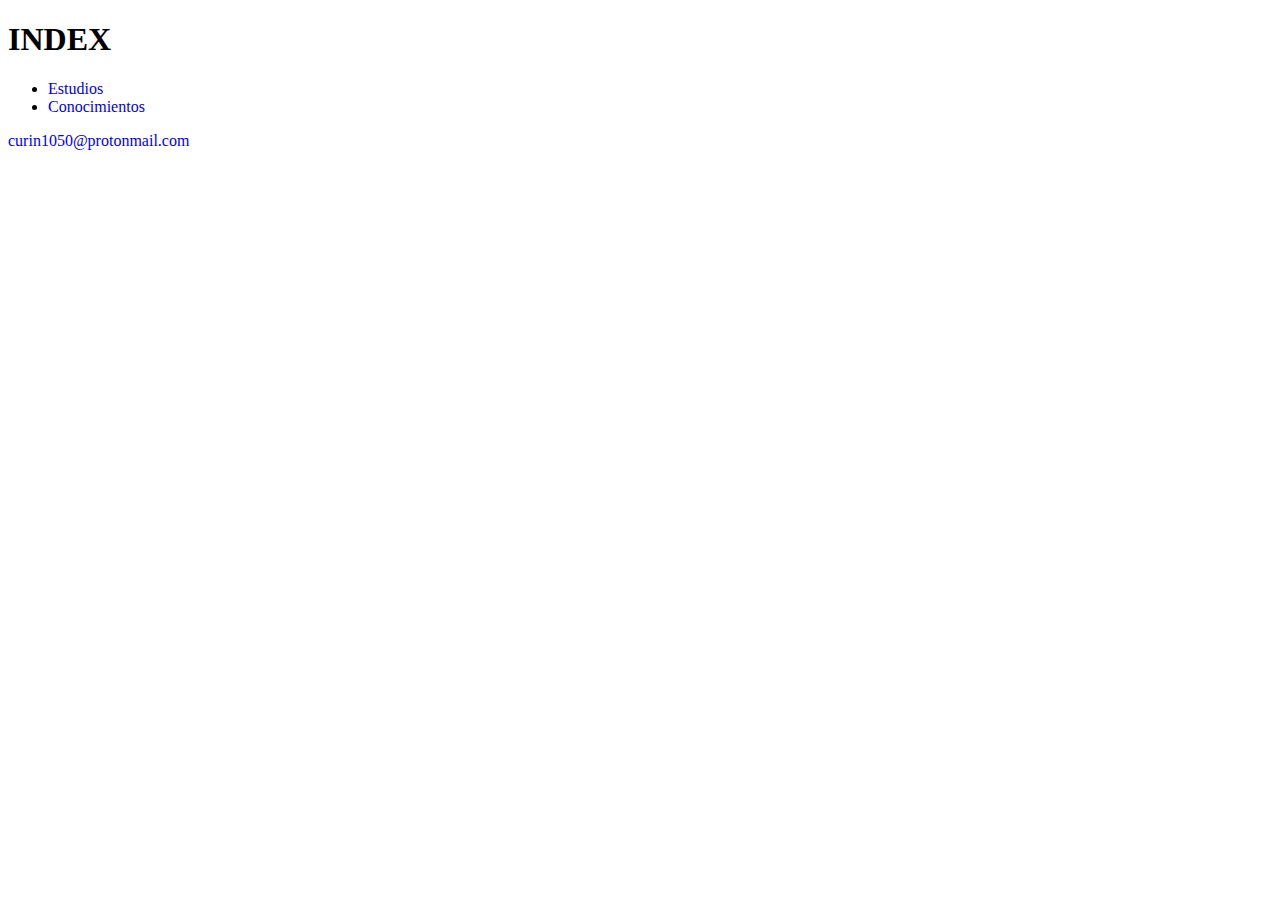
==== index.html @ d12394d6 "Primer Commit" ====
<!DOCTYPE html>
<html lang="en">
<head>
    <meta charset="UTF-8">
    <meta http-equiv="X-UA-Compatible" content="IE=edge">
    <meta name="viewport" content="width=device-width, initial-scale=1.0">
    <title>Curriculum Vitae</title>
</head>
<body>
    <h1>INDEX</h1>

    <ul>
        <li><a style="text-decoration: none" href="./estudios.html">Estudios</a> </li>
        <li><a style="text-decoration: none" href="./conocimientos.html">Conocimientos</a></li>
    </ul>

    <p><a style="text-decoration: none" href="mailto: curin1050@protonmail.com"> curin1050@protonmail.com</a></p>
</body>
</html>
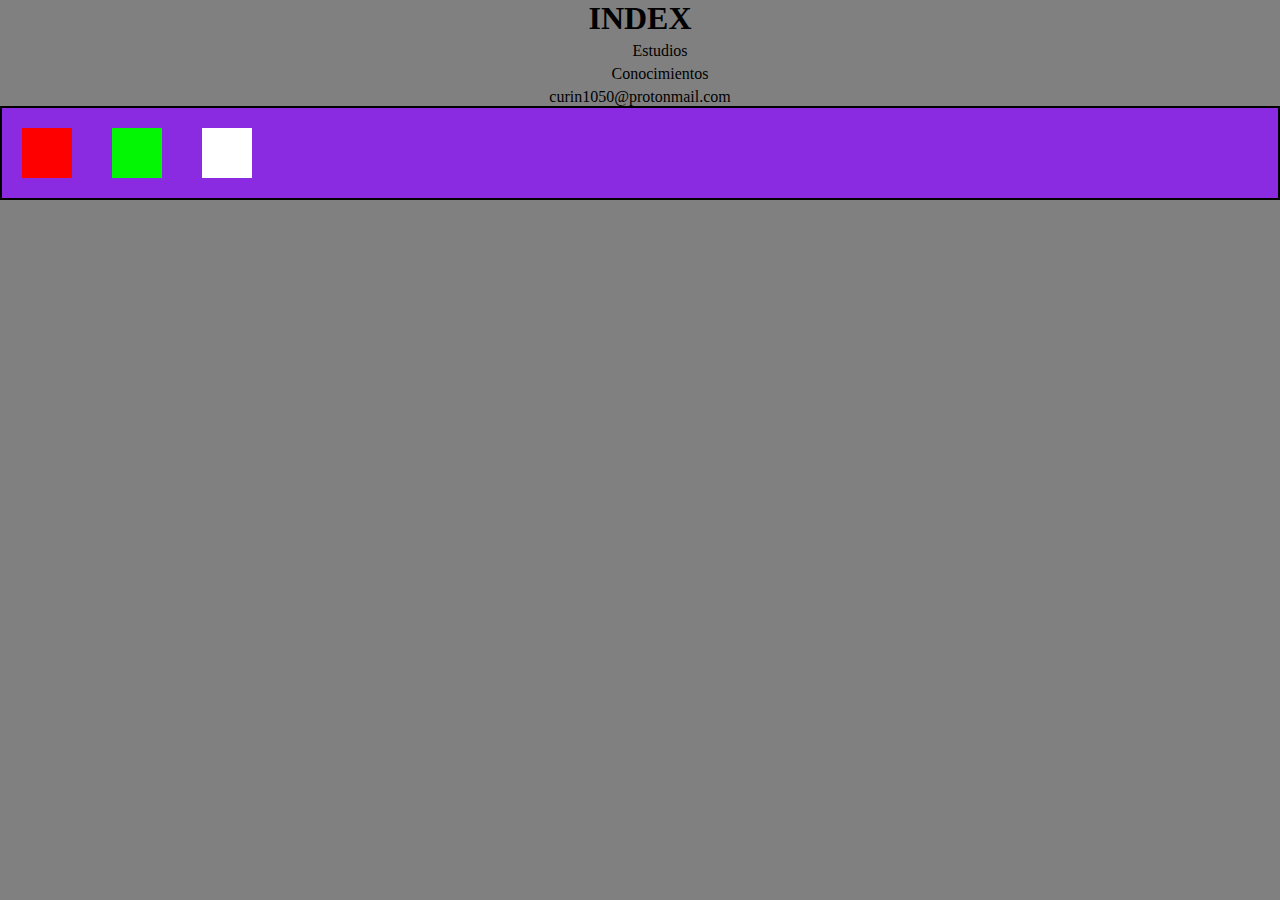
==== commit 1cb35c42: "Added styles" ====
--- a/index.html
+++ b/index.html
@@ -4,6 +4,7 @@
     <meta charset="UTF-8">
     <meta http-equiv="X-UA-Compatible" content="IE=edge">
     <meta name="viewport" content="width=device-width, initial-scale=1.0">
+    <link rel="stylesheet" href="./Styles/styles.css">
     <title>Curriculum Vitae</title>
 </head>
 <body>
@@ -15,5 +16,11 @@
     </ul>
 
     <p><a style="text-decoration: none" href="mailto: curin1050@protonmail.com"> curin1050@protonmail.com</a></p>
+    <div class="ContenedorCajas">
+        <div class = "caja1"></div>
+        <div class = "caja2"></div>
+        <div class = "caja3"></div>
+    </div>
+    
 </body>
 </html>--- a/Styles/styles.css
+++ b/Styles/styles.css
@@ -0,0 +1,46 @@
+*{
+    margin: 0;
+    text-align: center;
+}
+
+a{
+    text-decoration: none;
+    color: black;
+}
+
+li{
+    list-style: none;
+    margin-bottom: 5px;
+    margin-top: 5px;
+}
+
+body{
+    background-color: grey;
+}
+.ContenedorCajas{
+    border: solid 2px black;
+    background-color: blueviolet;
+    display: flex;
+}
+.caja1{
+    color: black;
+    width: 50px;
+    height: 50px;
+    background-color: red;
+    margin: 20px;
+}
+.caja2{
+    color: black;
+    width: 50px;
+    height: 50px;
+    background-color: rgb(3, 246, 3);
+    margin: 20px;
+}
+.caja3{
+    color: black;
+    width: 50px;
+    height: 50px;
+    background-color: white;
+    margin: 20px;
+}
+
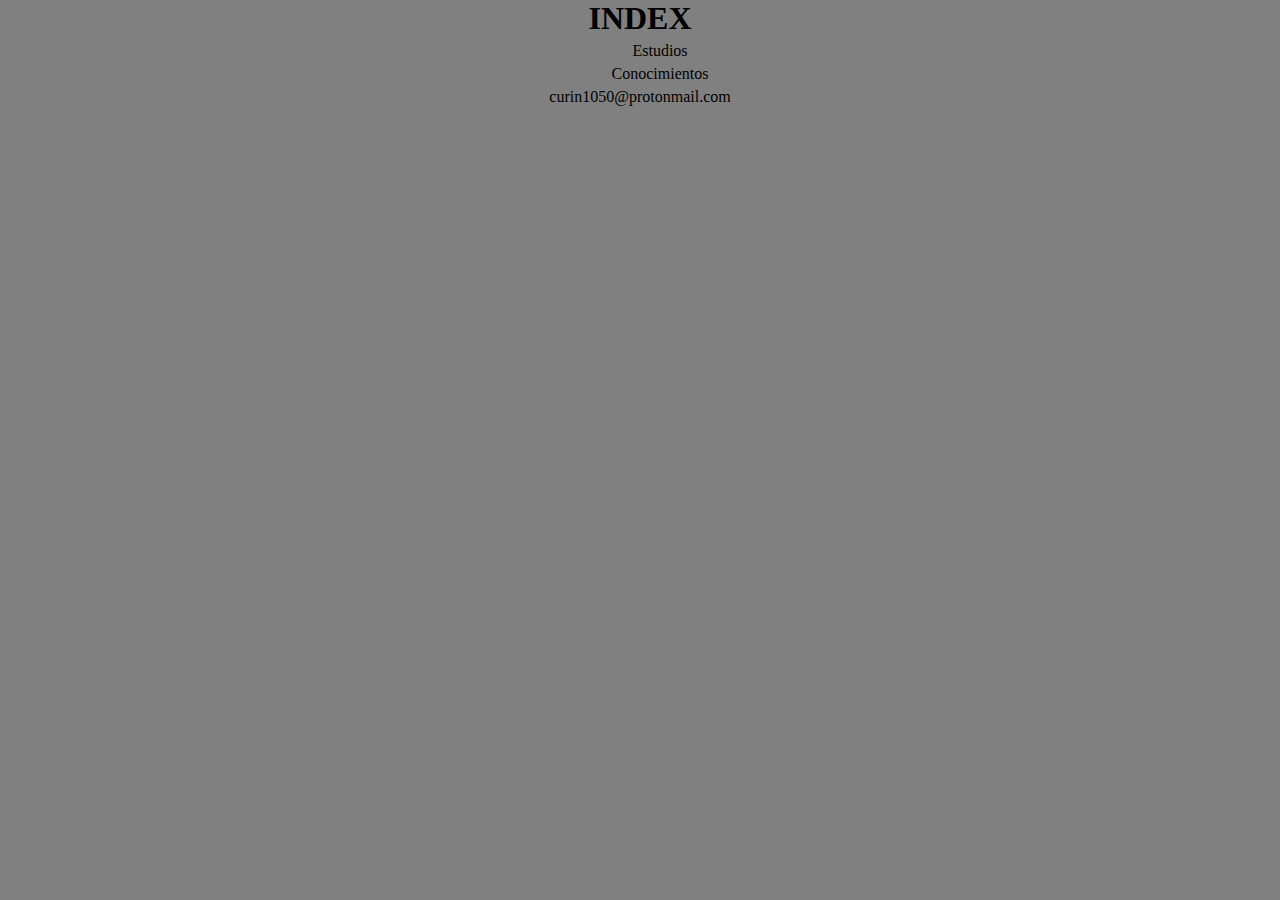
==== commit 8796349a: "Add files via upload" ====
--- a/index.html
+++ b/index.html
@@ -16,11 +16,6 @@
     </ul>
 
     <p><a style="text-decoration: none" href="mailto: curin1050@protonmail.com"> curin1050@protonmail.com</a></p>
-    <div class="ContenedorCajas">
-        <div class = "caja1"></div>
-        <div class = "caja2"></div>
-        <div class = "caja3"></div>
-    </div>
     
 </body>
 </html>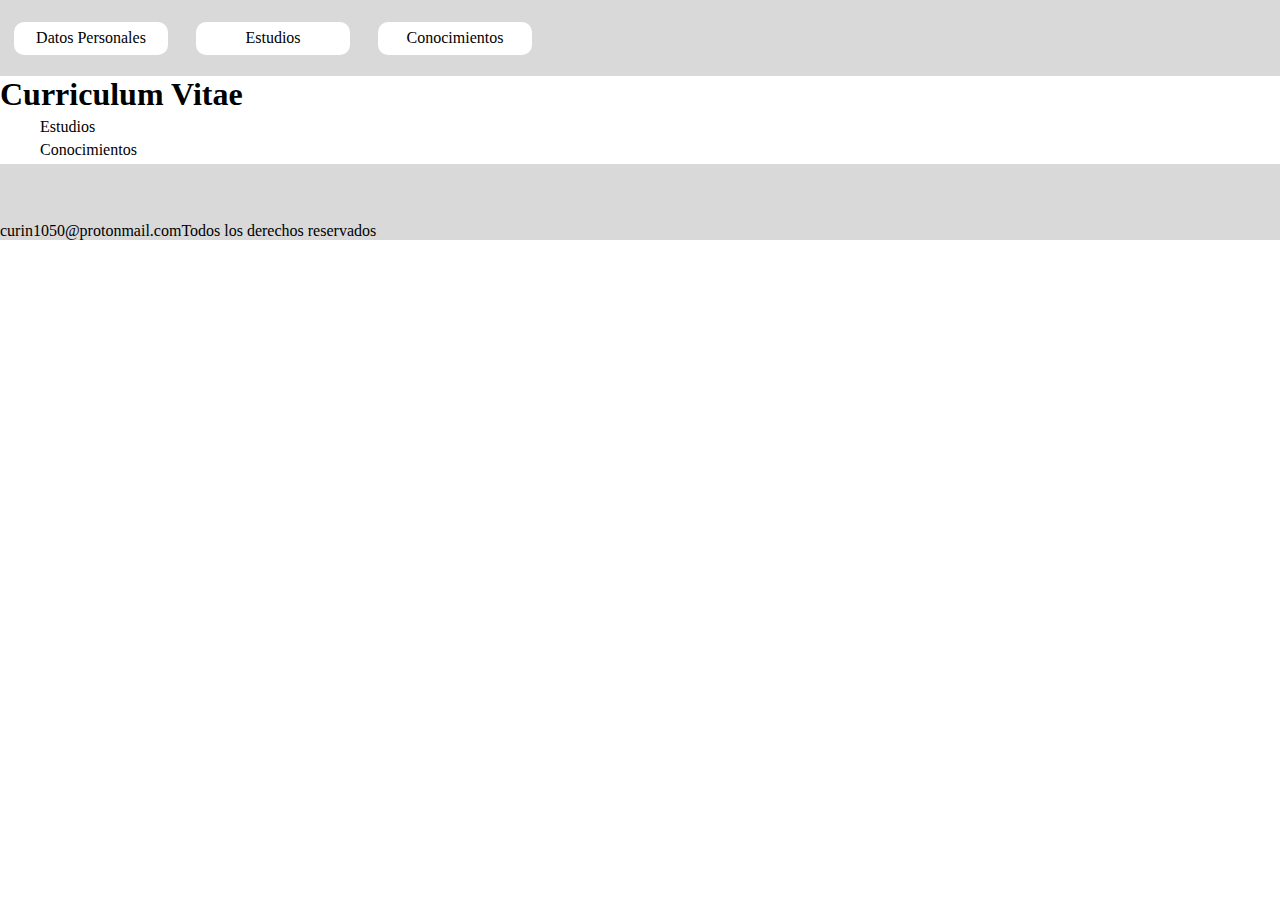
==== commit 142afd59: "started with the prototype" ====
--- a/index.html
+++ b/index.html
@@ -8,14 +8,26 @@
     <title>Curriculum Vitae</title>
 </head>
 <body>
-    <h1>INDEX</h1>
+    <header>
+        <a href="./index.html"><div class="btnHeader" id="btnDatosPersonales">  <p>Datos Personales</p></div></a>
+        <a href="./estudios.html"><div class="btnHeader"><p>Estudios</p></div></a>
+        <a href="./conocimientos.html"><div class="btnHeader"><p>Conocimientos</p></div></a>
+    </header>
+    <div class="title">
+        <h1>Curriculum Vitae</h1>
+    </div>
+    
 
     <ul>
         <li><a style="text-decoration: none" href="./estudios.html">Estudios</a> </li>
         <li><a style="text-decoration: none" href="./conocimientos.html">Conocimientos</a></li>
     </ul>
 
-    <p><a style="text-decoration: none" href="mailto: curin1050@protonmail.com"> curin1050@protonmail.com</a></p>
+    <footer> 
+        <p><a style="text-decoration: none" href="mailto: curin1050@protonmail.com"> curin1050@protonmail.com</a></p>
+        <p>Todos los derechos reservados</p>
+    </footer>
+   
     
 </body>
 </html>--- a/Styles/styles.css
+++ b/Styles/styles.css
@@ -1,6 +1,5 @@
 *{
     margin: 0;
-    text-align: center;
 }
 
 a{
@@ -15,32 +14,39 @@
 }
 
 body{
-    background-color: grey;
-}
-.ContenedorCajas{
-    border: solid 2px black;
-    background-color: blueviolet;
-    display: flex;
-}
-.caja1{
-    color: black;
-    width: 50px;
-    height: 50px;
-    background-color: red;
-    margin: 20px;
-}
-.caja2{
-    color: black;
-    width: 50px;
-    height: 50px;
-    background-color: rgb(3, 246, 3);
-    margin: 20px;
-}
-.caja3{
-    color: black;
-    width: 50px;
-    height: 50px;
     background-color: white;
-    margin: 20px;
 }
 
+header{
+    background-color: #D9D9D9;
+    height: 76px;
+    display: flex;
+    align-items: center;
+    width: 100%;
+}
+
+.btnHeader{
+    width: 154px;
+    height: 33px;
+    background-color: white;
+    border-radius: 10px;
+    margin-left: 14px;
+    margin-right: 14px;
+    display: flex;
+    justify-content: center;
+    align-items: center;
+}
+footer{
+    background-color: #D9D9D9;
+    width: 1280px;
+    height: 76px;
+    left: 0px;
+    top: 756px;
+    display: flex;
+    align-items: center;
+    align-items: flex-end;
+}
+.title{
+    align-items: center;
+}
+
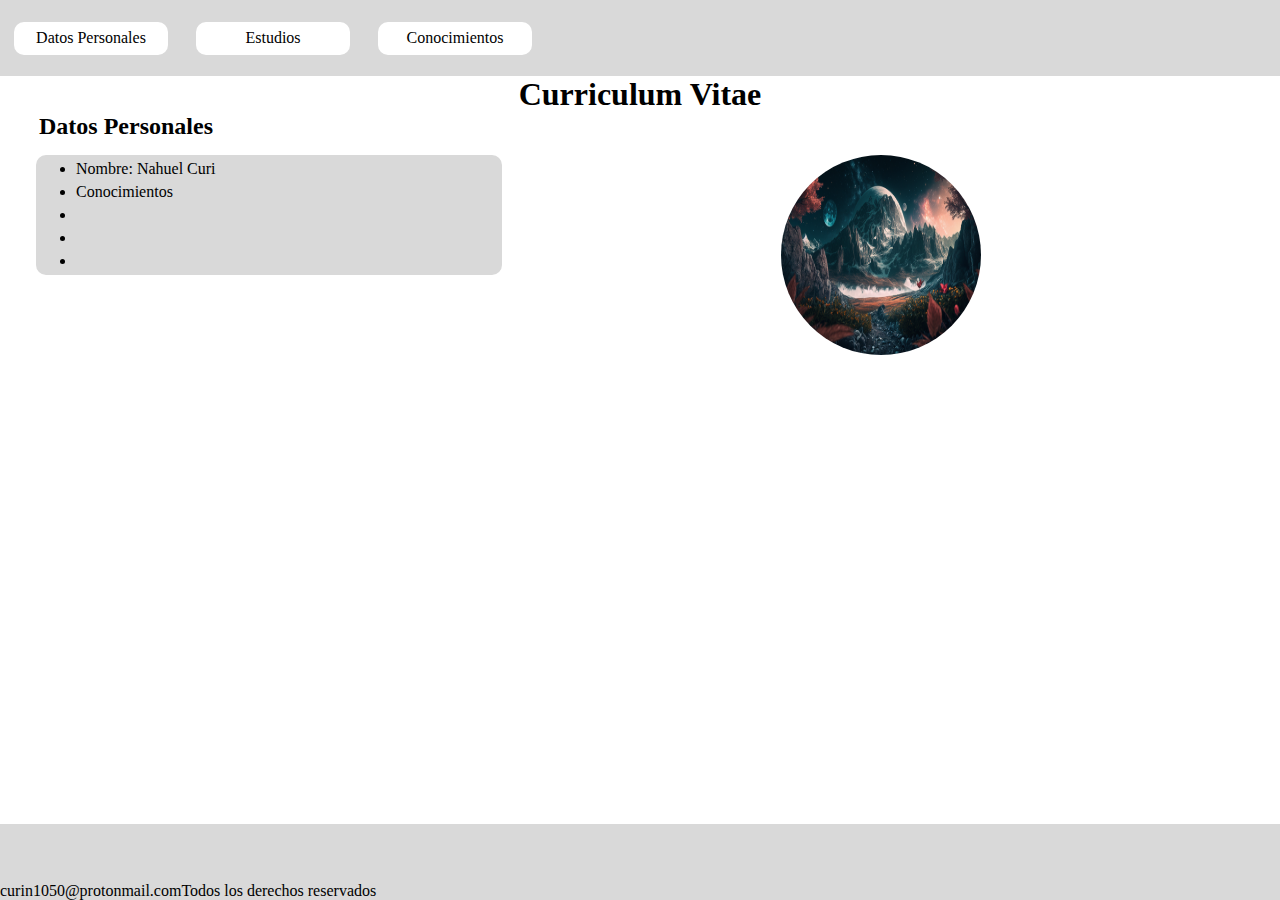
==== commit 6e8423a4: "Added an image and fixed some layout issues" ====
--- a/index.html
+++ b/index.html
@@ -9,19 +9,28 @@
 </head>
 <body>
     <header>
-        <a href="./index.html"><div class="btnHeader" id="btnDatosPersonales">  <p>Datos Personales</p></div></a>
+        <a href="./index.html"><div class="btnHeader" id="btnDatosPersonales"><p>Datos Personales</p></div></a>
         <a href="./estudios.html"><div class="btnHeader"><p>Estudios</p></div></a>
         <a href="./conocimientos.html"><div class="btnHeader"><p>Conocimientos</p></div></a>
     </header>
     <div class="title">
         <h1>Curriculum Vitae</h1>
     </div>
-    
-
-    <ul>
-        <li><a style="text-decoration: none" href="./estudios.html">Estudios</a> </li>
-        <li><a style="text-decoration: none" href="./conocimientos.html">Conocimientos</a></li>
-    </ul>
+    <h2>Datos Personales</h2>
+    <div class="centro">
+        <div class="infoFondo">
+            <ul>
+                <li>Nombre: Nahuel Curi </li>
+                <li><a style="text-decoration: none" href="./conocimientos.html">Conocimientos</a></li>
+                <li></li>
+                <li></li>
+                <li></li>
+            </ul>
+        </div>
+        <div class="Imagen">
+            <img src="./outformidable_beautifull_planet_full_of_flora_many_plants_gigan_ab08352f-ee5c-4b6f-b8c8-155858dd9729.png" alt="" class="circleImg">
+        </div>
+    </div>
 
     <footer> 
         <p><a style="text-decoration: none" href="mailto: curin1050@protonmail.com"> curin1050@protonmail.com</a></p>
--- a/Styles/styles.css
+++ b/Styles/styles.css
@@ -1,22 +1,22 @@
 *{
     margin: 0;
 }
-
 a{
     text-decoration: none;
     color: black;
 }
-
 li{
-    list-style: none;
+    
     margin-bottom: 5px;
     margin-top: 5px;
 }
-
-body{
+body, html{
     background-color: white;
+    margin: 0px;
+    height: 100vh;
+    display: flex;
+    flex-direction: column;
 }
-
 header{
     background-color: #D9D9D9;
     height: 76px;
@@ -24,7 +24,6 @@
     align-items: center;
     width: 100%;
 }
-
 .btnHeader{
     width: 154px;
     height: 33px;
@@ -38,15 +37,38 @@
 }
 footer{
     background-color: #D9D9D9;
-    width: 1280px;
+    width: 100%;
     height: 76px;
     left: 0px;
     top: 756px;
     display: flex;
     align-items: center;
     align-items: flex-end;
+    margin-top: auto;
 }
 .title{
-    align-items: center;
+    text-align: center;
+    
+}
+h2{
+    margin-bottom: 15px;
+    margin-left: 39px;
+}
+.infoFondo{
+    background-color: #D9D9D9;
+    width: 36.40%;
+    height: 34.25%;
+    border-radius: 10px;
+    margin-left: 36px;
+    display: table;
+}
+.centro{
+    display: flex;
+}
+.circleImg{
+    width: 200px; /* Width of the image */
+    height: 200px; /* Height of the image */
+    border-radius: 50%;
+    margin-left: 279px;
 }
 
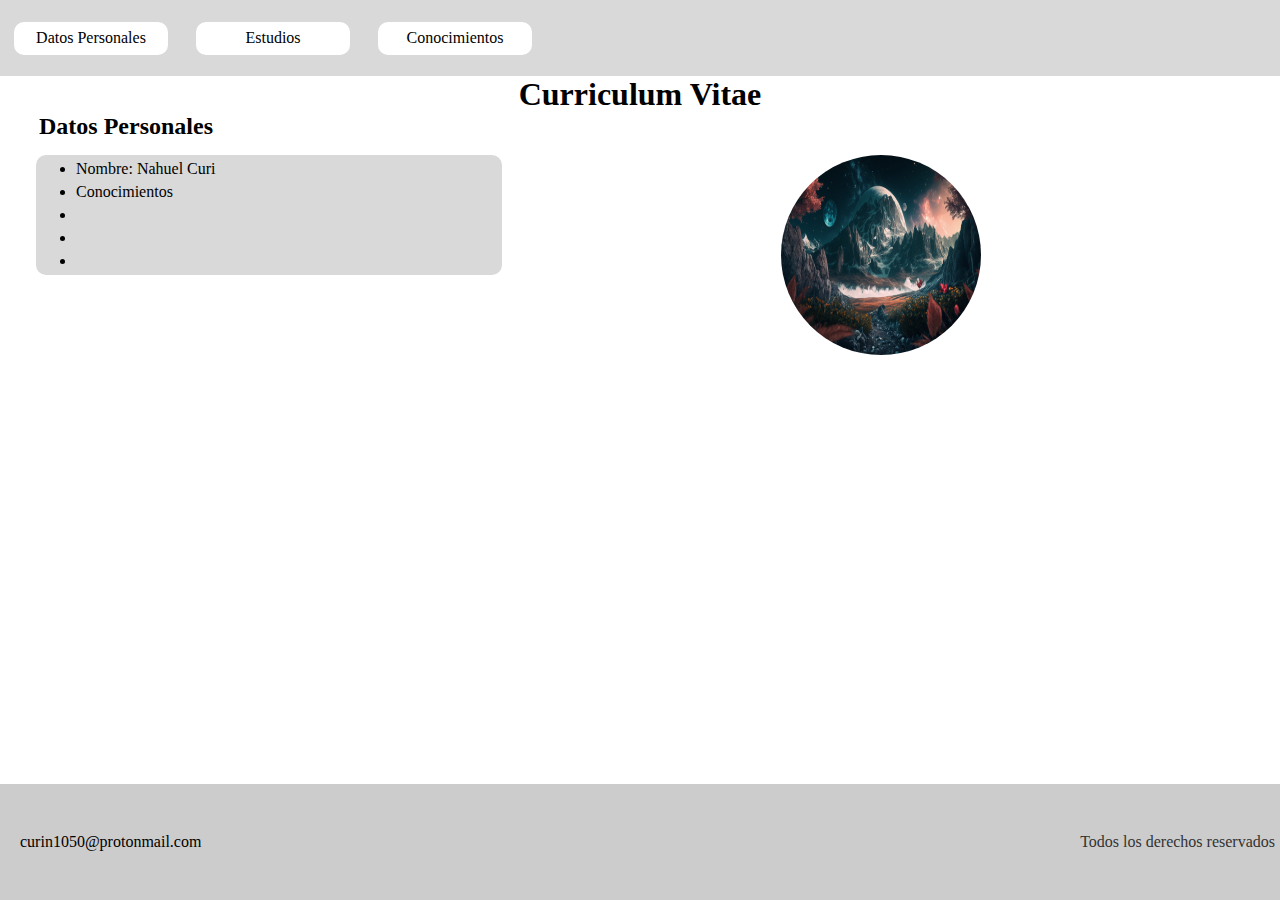
==== commit 947b48ce: "Finished footer" ====
--- a/index.html
+++ b/index.html
@@ -32,9 +32,14 @@
         </div>
     </div>
 
-    <footer> 
-        <p><a style="text-decoration: none" href="mailto: curin1050@protonmail.com"> curin1050@protonmail.com</a></p>
-        <p>Todos los derechos reservados</p>
+    <footer>
+        <div class="footer-left">
+            <a style="text-decoration: none" href="mailto: curin1050@protonmail.com"> curin1050@protonmail.com</a>
+        </div> 
+        <div class="footer-right">
+            <p>Todos los derechos reservados</p>
+        </div>
+        
     </footer>
    
     
--- a/Styles/styles.css
+++ b/Styles/styles.css
@@ -39,12 +39,32 @@
     background-color: #D9D9D9;
     width: 100%;
     height: 76px;
-    left: 0px;
-    top: 756px;
+    position: fixed;
+    bottom: 0;
+    width: 100%;
+    background-color: #ccc;
+    padding: 20px;
+    display: flex;
+    justify-content: space-between;
+}
+.footer-right{
+    padding-right: 25px;
+}
+.footer-left {
+    flex: 1;
     display: flex;
     align-items: center;
-    align-items: flex-end;
-    margin-top: auto;
+}
+.footer-right {
+    flex: 1;
+    text-align: right;
+    display: flex;
+    align-items: center;
+    flex-direction: row-reverse;
+}
+.footer-right p {
+    margin: 0;
+    color: #333;
 }
 .title{
     text-align: center;
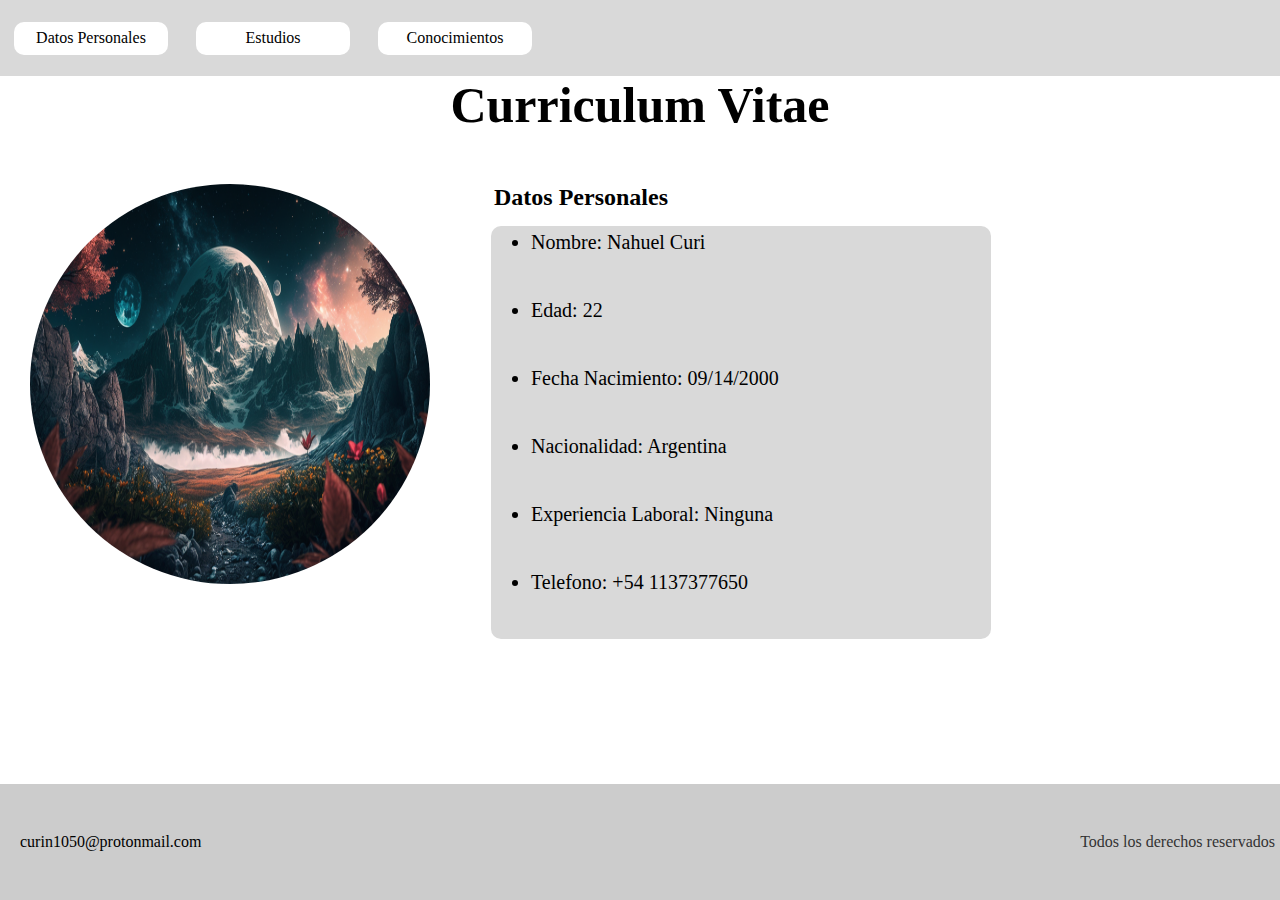
==== commit d16bbcae: "site works on tablets now" ====
--- a/index.html
+++ b/index.html
@@ -16,20 +16,25 @@
     <div class="title">
         <h1>Curriculum Vitae</h1>
     </div>
-    <h2>Datos Personales</h2>
+    
     <div class="centro">
-        <div class="infoFondo">
-            <ul>
-                <li>Nombre: Nahuel Curi </li>
-                <li><a style="text-decoration: none" href="./conocimientos.html">Conocimientos</a></li>
-                <li></li>
-                <li></li>
-                <li></li>
-            </ul>
+        <div class="info">
+            <h2 class="titulo-desktop">Datos Personales</h2>
+            <div class="infoFondo">
+                <h2 class="titulo-mobile titulo-mobile-datosPersonales">Datos personales</h2>
+                <ul>
+                    <li>Nombre: Nahuel Curi </li>
+                    <li>Edad: 22</li>
+                    <li>Fecha Nacimiento: 09/14/2000</li>
+                    <li>Nacionalidad: Argentina</li>
+                    <li>Experiencia Laboral: Ninguna</li>
+                    <li>Telefono: +54 1137377650</li>
+                </ul>
+            </div>
         </div>
-        <div class="Imagen">
-            <img src="./outformidable_beautifull_planet_full_of_flora_many_plants_gigan_ab08352f-ee5c-4b6f-b8c8-155858dd9729.png" alt="" class="circleImg">
-        </div>
+       
+        <img src="./outformidable_beautifull_planet_full_of_flora_many_plants_gigan_ab08352f-ee5c-4b6f-b8c8-155858dd9729.png" alt="" class="circleImg">
+        
     </div>
 
     <footer>
--- a/Styles/styles.css
+++ b/Styles/styles.css
@@ -6,7 +6,6 @@
     color: black;
 }
 li{
-    
     margin-bottom: 5px;
     margin-top: 5px;
 }
@@ -68,27 +67,84 @@
 }
 .title{
     text-align: center;
-    
+    font-size: 25px;
 }
 h2{
     margin-bottom: 15px;
     margin-left: 39px;
+    position: relative;
+
 }
 .infoFondo{
     background-color: #D9D9D9;
-    width: 36.40%;
-    height: 34.25%;
+    width: 500px;
+    height: 300px;
     border-radius: 10px;
     margin-left: 36px;
     display: table;
 }
+.info{
+    width: 215px;
+    padding-left: 25px;
+}
+.infoFondo li {
+    padding-bottom: 40px;
+    font-size: 20px;
+}
 .centro{
     display: flex;
+    flex-direction: row-reverse;
+    justify-content: flex-end;
+    padding-top: 50px;
 }
 .circleImg{
-    width: 200px; /* Width of the image */
-    height: 200px; /* Height of the image */
+    width: 400px; 
+    height: 400px; 
     border-radius: 50%;
-    margin-left: 279px;
+    /*margin-left: 279px;*/
+    margin-left: 30px;
+}
+.titulo-mobile{
+    display:none;
 }
 
+@media(max-width: 769px) {
+    .infoFondo{
+        width: 300px;
+        height: 200px;
+        margin-left: -50px;
+    }
+    .infoFondo h2{
+        position: relative;
+        top: -32px;
+    }
+    .centro{
+        display: flex;
+        flex-direction: column-reverse;
+        align-items: center;
+    }
+    .circleImg{
+        width: 400px; 
+        height: 400px; 
+        margin-left: 0px;
+        padding-bottom: 35px;
+    }
+    .titulo-desktop{
+        display: none;
+    }
+    .titulo-mobile{
+        display:block;
+    }
+    .titulo-estudios{
+        padding-left: 50px;
+    }
+    .titulo-mobile-datosPersonales{
+        padding-left: 15px;
+    }
+    .titulo-mobile-conocimientos{
+        padding-left: 35px;
+    }
+  }
+
+
+
